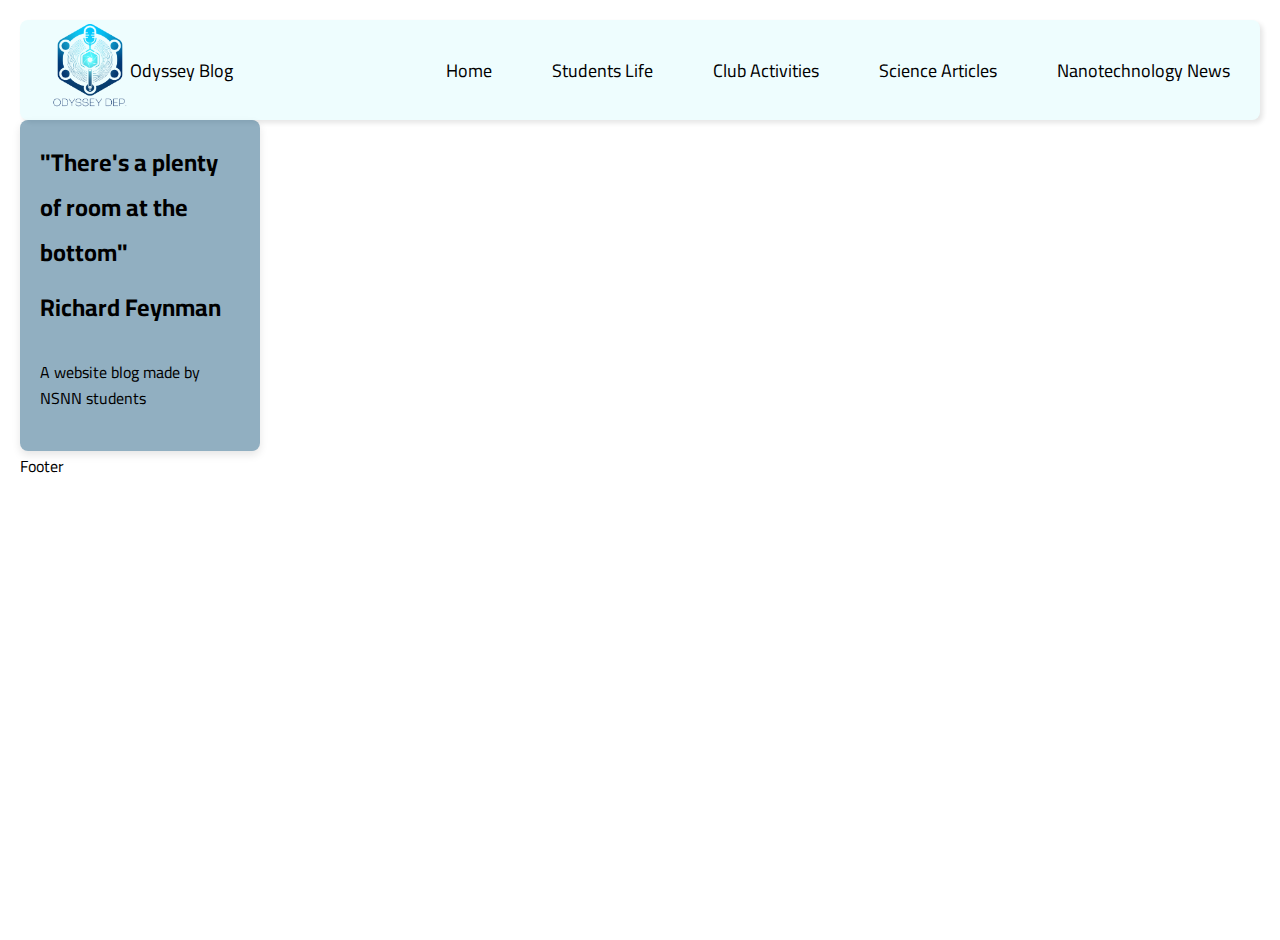
==== articles.html @ 5170e586 "sk" ====
<!DOCTYPE html>
<html lang="en">
<head>
    <meta charset="UTF-8">
    <meta name="viewport" content="width=device-width, initial-scale=1.0">
    <title>Hexanews</title>
    <meta name="title" content="NSNN Blog Website">
    <meta description="A plog Website For the National Higher School Of Nanosciences and Nanotechnology Students">
    <link rel="stylesheet" href="css/articles.css">
    <link href="https://fonts.googleapis.com/css2?family=Cairo:wght@300;600&display=swap" rel="stylesheet">
    <link rel="shortcut icon" href="photos/Symbol.ico" type="image/x-icon">
    <link rel="stylesheet" href="https://cdnjs.cloudflare.com/ajax/libs/font-awesome/5.15.3/css/all.min.css">

</head>




<body>
    <script src="script/script.js"></script>
    <!--

        header
    -->
    <header class="header">
        <nav>
            <ul class="sidebar">
              <li onclick=hideSidebar()><a href="#"><svg xmlns="http://www.w3.org/2000/svg" height="26" viewBox="0 96 960 960" width="26"><path d="m249 849-42-42 231-231-231-231 42-42 231 231 231-231 42 42-231 231 231 231-42 42-231-231-231 231Z"/></svg></a></li>
              <li><a href="index.html" class="nav-link-1" >Home</a></li>
              <li><a href="life.html" class="nav-link-1" >Students Life</a></li>
              <li><a href="club.html" class="nav-link-1" >Club Activities</a></li>
              <li><a href="articles.html" class="nav-link-1" r>Scientific Articles</a></li>
              <li><a href="news.html" class="nav-link-1">Nanotechnology News</a></li>
            </ul>
            <ul>
              <li><a href="#">
                <img src="photos/Odyssey.png" alt="logo" width="80px" class="logo">
                Odyssey Blog
            </a></li>
              <li class="hideOnMobile"><a href="index.html">Home</a></li>
              <li class="hideOnMobile"><a href="life.html">Students Life</a></li>
              <li class="hideOnMobile"><a href="club.html">Club Activities</a></li>
              <li class="hideOnMobile"><a href="articles.html">Science Articles</a></li>
              <li class="hideOnMobile"><a href="news.html">Nanotechnology News</a></li>
              <li class="menu-button" onclick=showSidebar()><a href="#"><svg xmlns="http://www.w3.org/2000/svg" height="26" viewBox="0 96 960 960" width="26"><path d="M120 816v-60h720v60H120Zm0-210v-60h720v60H120Zm0-210v-60h720v60H120Z"/></svg></a></li>
            </ul>
          </nav>
        
    </header>
    

  

    <main class="main">
        <div class="container">
            <h2>"There's a plenty of room at the bottom"</h2>
            <h2>Richard Feynman</h2>
            <h2 class="spacer"></h2>
            <p>A website blog made by NSNN students</p>
        </div>
    </main>
    <footer class="footer">
        <div class="container">
            <p>Footer</p>
        </div>
    </footer>
</body>
</html>
---- css/articles.css ----
*{
    margin: 0;
    padding: 0;
  }
  html {
    scroll-behavior: smooth;
}
::-webkit-scrollbar {
    width: 5px;
}
::-webkit-scrollbar-track {
    background: #eefdfe; 
}
::-webkit-scrollbar-thumb {
    background: #246083;
    border-radius: 5px;
}

::-webkit-scrollbar-thumb:hover {
    background: #246083;
}
  body{
    min-height: 100vh;
    background: url('/Users/sid/Desktop/blog/photos/banner-image-1.JPG');
    background-size: cover;
    background-repeat: no-repeat;
    background-position: center;
    font-family: 'Cairo', sans-serif;
    margin: 20px
  }
  nav{
    background-color: #eefdfe;
    box-shadow: 3px 3px 5px rgba(0, 0, 0, 0.1);
    border-radius: 8px;
  }
  nav ul{
    width: 100%;
    list-style: none;
    display: flex;
    justify-content: flex-end;
    align-items: center;
  }
  nav li{
    height: 100px;
  }
  nav a{
    height: 100%;
    padding: 0 30px;
    text-decoration: none;
    display: flex;
    align-items: center;
    color: black;
    font-size: large;
  }
 
  nav a:hover{
    background-color: #0D1B26;
    color: #eefdfe;
  }
  nav li:first-child{
    margin-right: auto;
  }
  .sidebar{
    position: fixed;
    top: 0; 
    right: 0;
    height: 100vh;
    width: 250px;
    background-color: rgba(255, 255, 255, 0.15);
    backdrop-filter: blur(12px);
    box-shadow: -10px 0 10px rgba(0, 0, 0, 0.1);
    list-style: none;
    display: none;
    flex-direction: column;
    align-items: flex-start;
    justify-content: flex-start;
  }
  .sidebar li{
    width: 100%;
  }
  .sidebar a{
    width: 100%;
  }
  .menu-button{
    display: none;
  }
  .main {
    padding: 20px;
    
        background-color: rgba(36, 96, 131, 0.5); 
    max-width: 200px; /* Control the maximum width */
    box-shadow: 0 4px 8px rgba(0, 0, 0, 0.1); /* Add a subtle shadow */
    border-radius: 8px;
}
.main h2 {
    font-size: 24px;
    margin-bottom: 10px;
    color: 246083;
}
.main p {
    font-size: 16px;
    line-height: 1.6;
    margin-bottom: 20px;
    margin-top: 30px;
}
  @media(max-width: 800px){
    .hideOnMobile{
      display: none;
    }
    .menu-button{
      display: block;
    }
  }
  @media(max-width: 400px){
    .sidebar{
      width: 100%;
    }
  }
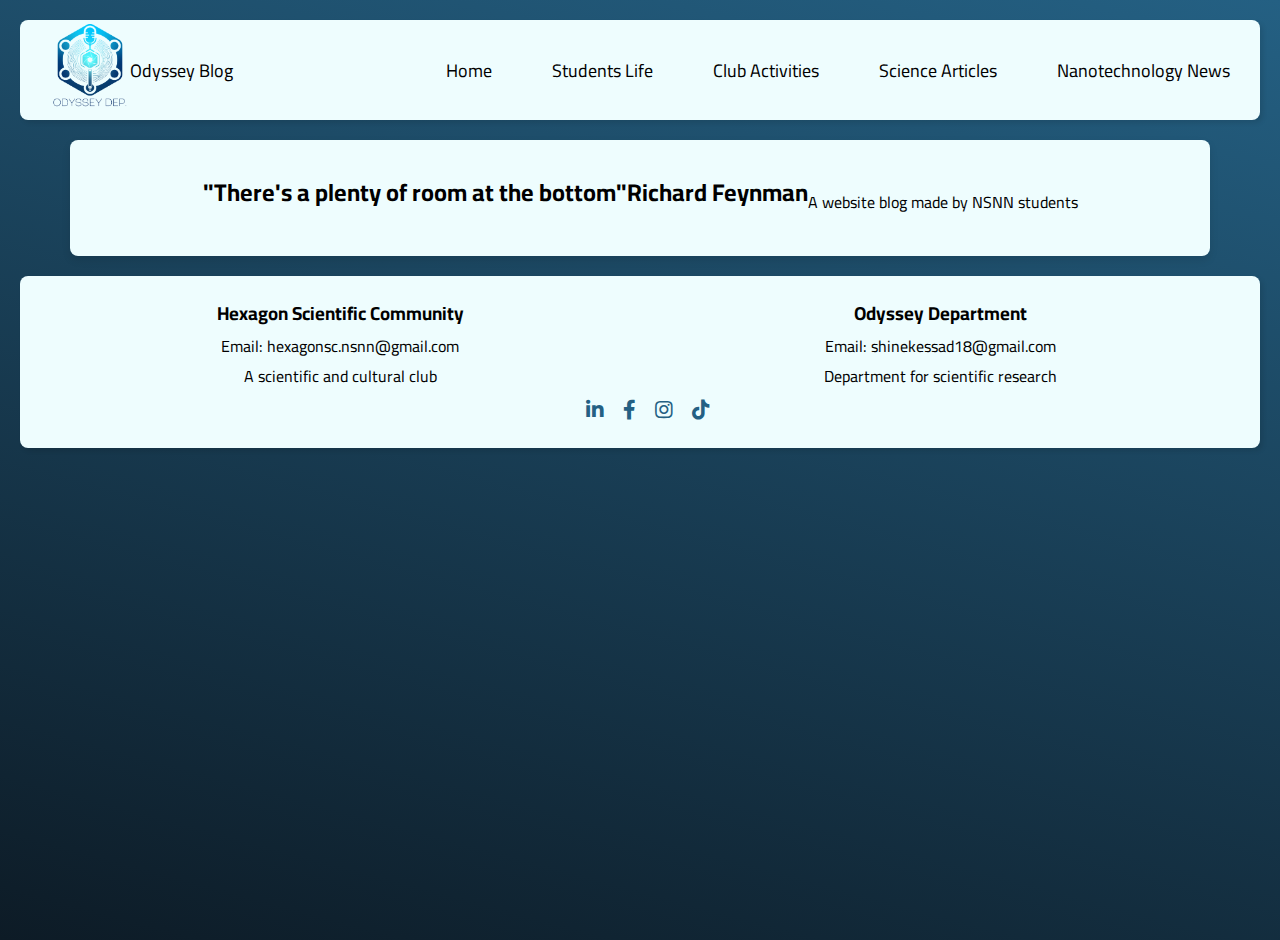
==== commit cb104cf7: "m" ====
--- a/articles.html
+++ b/articles.html
@@ -61,7 +61,30 @@
     </main>
     <footer class="footer">
         <div class="container">
-            <p>Footer</p>
+            <div class="footer-section left">
+                <h3>Hexagon Scientific Community</h3>
+                <p>Email: hexagonsc.nsnn@gmail.com</p>
+                <p>A scientific and cultural club</p>
+            </div>
+            <div class="footer-section right">
+            <h3>Odyssey Department</h3>
+            <p>Email: shinekessad18@gmail.com</p>
+            <p>Department for scientific research</p>
+            </div>
+            
+        </div>
+        <div class="icons">
+            <a href="https://www.linkedin.com" target="_blank" class="social-icon">
+            <i class="fab fa-linkedin-in"></i></a>
+            <a href="https://www.facebook.com" target="_blank" class="social-icon">
+                <i class="fab fa-facebook-f"></i>
+            </a>
+            <a href="https://www.facebook.com" target="_blank" class="social-icon">
+                <i class="fab fa-instagram"></i>
+            </a>
+            <a href="https://www.facebook.com" target="_blank" class="social-icon">
+                <i class="fab fa-tiktok"></i>
+            </a>
         </div>
     </footer>
 </body>
--- a/css/articles.css
+++ b/css/articles.css
@@ -1,118 +1,206 @@
 *{
-    margin: 0;
-    padding: 0;
-  }
-  html {
-    scroll-behavior: smooth;
+  margin: 0;
+  padding: 0;
+}
+html {
+  scroll-behavior: smooth;
 }
 ::-webkit-scrollbar {
-    width: 5px;
+  width: 5px;
 }
 ::-webkit-scrollbar-track {
-    background: #eefdfe; 
+  background: #246083; 
 }
 ::-webkit-scrollbar-thumb {
-    background: #246083;
-    border-radius: 5px;
+  background: #eefdfe;
+  border-radius: 5px;
 }
 
 ::-webkit-scrollbar-thumb:hover {
-    background: #246083;
-}
-  body{
-    min-height: 100vh;
-    background: url('/Users/sid/Desktop/blog/photos/banner-image-1.JPG');
-    background-size: cover;
-    background-repeat: no-repeat;
-    background-position: center;
-    font-family: 'Cairo', sans-serif;
-    margin: 20px
-  }
-  nav{
-    background-color: #eefdfe;
-    box-shadow: 3px 3px 5px rgba(0, 0, 0, 0.1);
-    border-radius: 8px;
-  }
-  nav ul{
+  background: #0D1B26;
+}
+body{
+  min-height: 100vh;
+  animation: gradient 1s ease infinite;
+  background: linear-gradient(15deg, #0D1B26, #246083);
+  background-size: cover;
+  justify-content: center;
+          align-items: center;
+  background-repeat: no-repeat;
+  background-position: center;
+  font-family: 'Cairo', sans-serif;
+  margin: 20px;
+}
+
+@keyframes gradient {
+  0% {
+      background-position: 0% 50%;
+  }
+  25% {
+      background-position: 50% 50%;
+  }
+  50% {
+      background-position: 100% 50%;
+  }
+  75% {
+      background-position: 50% 50%;
+  }
+  100% {
+      background-position: 0% 50%;
+  }
+}
+nav{
+  background-color: #eefdfe;
+  box-shadow: 3px 3px 5px rgba(0, 0, 0, 0.1);
+  border-radius: 8px;
+}
+nav ul{
+  width: 100%;
+  list-style: none;
+  display: flex;
+  justify-content: flex-end;
+  align-items: center;
+}
+nav li{
+  height: 100px;
+}
+nav a{
+  height: 100%;
+  padding: 0 30px;
+  text-decoration: none;
+  display: flex;
+  align-items: center;
+  color: black;
+  font-size: large;
+}
+
+nav a:hover{
+  background-color: #0D1B26;
+  color: #eefdfe;
+}
+nav li:first-child{
+  margin-right: auto;
+}
+.sidebar{
+  position: fixed;
+  top: 0; 
+  right: 0;
+  height: 100vh;
+  width: 250px;
+  background-color: rgba(255, 255, 255, 0.15);
+  backdrop-filter: blur(12px);
+  box-shadow: -10px 0 10px rgba(0, 0, 0, 0.1);
+  list-style: none;
+  display: none;
+  flex-direction: column;
+  align-items: flex-start;
+  justify-content: flex-start;
+}
+.sidebar li{
+  width: 100%;
+}
+.sidebar a{
+  width: 100%;
+}
+.menu-button{
+  display: none;
+}
+.main {
+  padding: 20px;
+  background-color: #eefdfe; 
+  max-width: 2000px; /* Control the maximum width */
+  box-shadow: 0 4px 8px rgba(0, 0, 0, 0.1); /* Add a subtle shadow */
+  border-radius: 8px;
+  display: flex;
+  flex-direction: column;
+  align-items: center;
+  margin-top: 20px;
+  margin-left: 50px;
+  margin-right: 50px;
+  margin-bottom: 20px;
+  
+}
+.dropepage {
+margin: 40px;
+display: flex;
+background-color: blue;
+display: flex;
+flex-direction: column;
+
+}
+.texth {
+background-color: aquamarine;
+}
+.main h2 {
+  font-size: 24px;
+  margin-bottom: 10px;
+  color: 246083;
+}
+.main p {
+  font-size: 16px;
+  line-height: 1.6;
+  margin-bottom: 20px;
+  margin-top: 30px;
+}
+
+
+/* 
+   FOOTER
+*/
+
+.footer {
+background-color: #eefdfe; /* Example background color */
+padding: 20px 0; /* Example padding */
+border-radius: 8px;
+box-shadow: 3px 3px 5px rgba(0, 0, 0, 0.1);
+}
+
+
+.container {
+display: flex;
+justify-content: space-between; /* Distribute space between the two sections */
+align-items: center; /* Align items vertically centered */
+max-width: 1200px; /* Maximum width of the container */
+margin: 0 auto; /* Center the container horizontally */
+padding: 0 20px; /* Example padding */
+color: #000;
+}
+
+.footer-section {
+flex: 1; /* Flexibly grow to take up available space */
+}
+
+.footer-section h3 {
+text-align: center; /* Left align text */
+}
+
+.footer-section p {
+text-align: center;
+margin-right: 0px; /* Left align text */
+}
+.icons {
+text-align: center;
+}
+.social-icon {
+margin-left: 15px; /* Spacing between icons */
+color: #246083; /* Default icon color */
+text-decoration: none; /* Remove underline from links */
+font-size: 20px; /* Icon size */
+}
+
+.social-icon:hover {
+color: #000; /* Change color on hover */
+}
+@media(max-width: 800px){
+  .hideOnMobile{
+    display: none;
+  }
+  .menu-button{
+    display: block;
+  }
+}
+@media(max-width: 400px){
+  .sidebar{
     width: 100%;
-    list-style: none;
-    display: flex;
-    justify-content: flex-end;
-    align-items: center;
-  }
-  nav li{
-    height: 100px;
-  }
-  nav a{
-    height: 100%;
-    padding: 0 30px;
-    text-decoration: none;
-    display: flex;
-    align-items: center;
-    color: black;
-    font-size: large;
-  }
- 
-  nav a:hover{
-    background-color: #0D1B26;
-    color: #eefdfe;
-  }
-  nav li:first-child{
-    margin-right: auto;
-  }
-  .sidebar{
-    position: fixed;
-    top: 0; 
-    right: 0;
-    height: 100vh;
-    width: 250px;
-    background-color: rgba(255, 255, 255, 0.15);
-    backdrop-filter: blur(12px);
-    box-shadow: -10px 0 10px rgba(0, 0, 0, 0.1);
-    list-style: none;
-    display: none;
-    flex-direction: column;
-    align-items: flex-start;
-    justify-content: flex-start;
-  }
-  .sidebar li{
-    width: 100%;
-  }
-  .sidebar a{
-    width: 100%;
-  }
-  .menu-button{
-    display: none;
-  }
-  .main {
-    padding: 20px;
-    
-        background-color: rgba(36, 96, 131, 0.5); 
-    max-width: 200px; /* Control the maximum width */
-    box-shadow: 0 4px 8px rgba(0, 0, 0, 0.1); /* Add a subtle shadow */
-    border-radius: 8px;
-}
-.main h2 {
-    font-size: 24px;
-    margin-bottom: 10px;
-    color: 246083;
-}
-.main p {
-    font-size: 16px;
-    line-height: 1.6;
-    margin-bottom: 20px;
-    margin-top: 30px;
-}
-  @media(max-width: 800px){
-    .hideOnMobile{
-      display: none;
-    }
-    .menu-button{
-      display: block;
-    }
-  }
-  @media(max-width: 400px){
-    .sidebar{
-      width: 100%;
-    }
-  }+  }
+}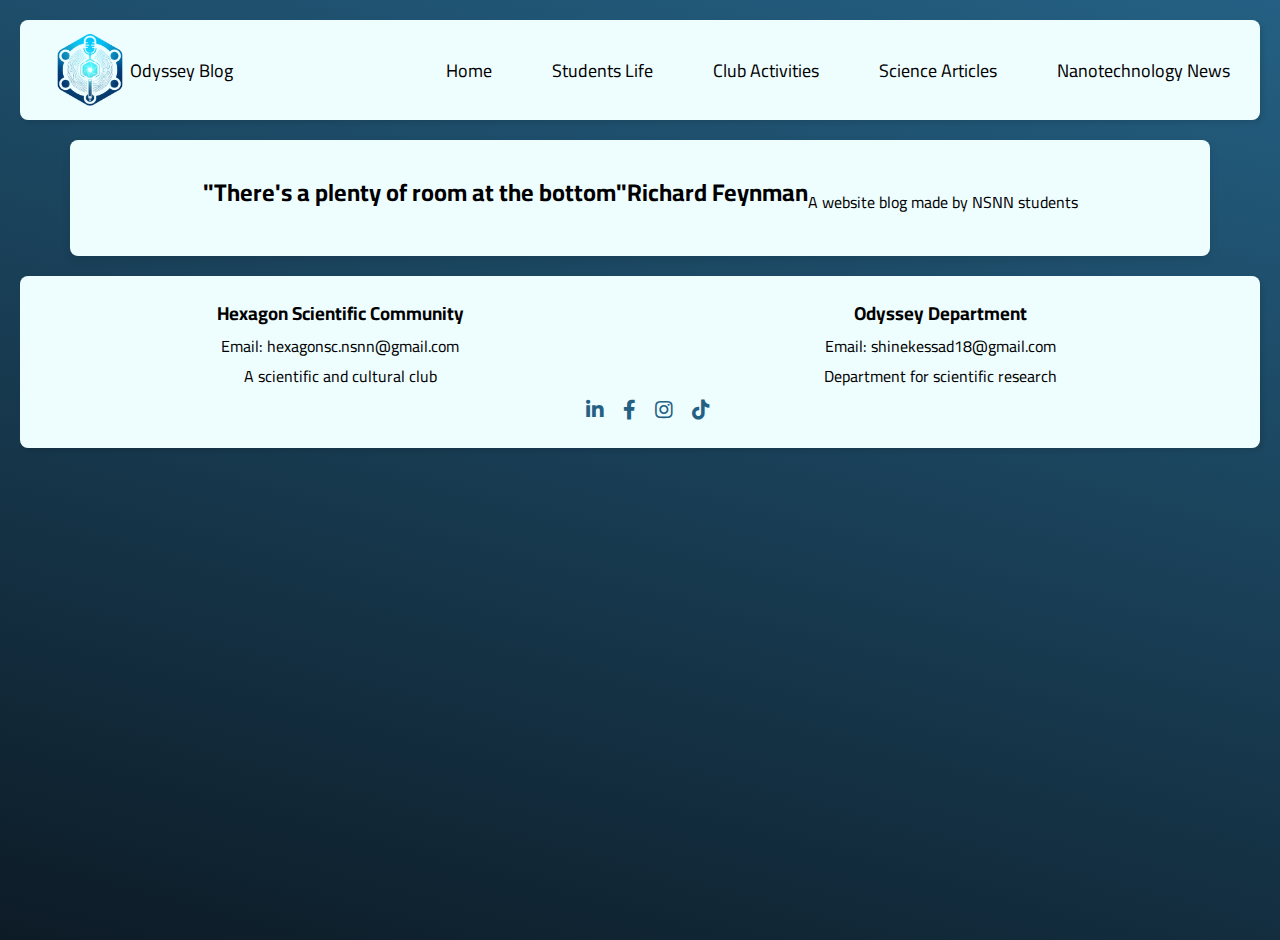
==== commit a1a774e4: "s" ====
--- a/articles.html
+++ b/articles.html
@@ -33,7 +33,7 @@
               <li><a href="news.html" class="nav-link-1">Nanotechnology News</a></li>
             </ul>
             <ul>
-              <li><a href="#">
+              <li><a href="index.html">
                 <img src="photos/Odyssey.png" alt="logo" width="80px" class="logo">
                 Odyssey Blog
             </a></li>
--- a/css/articles.css
+++ b/css/articles.css
@@ -72,6 +72,8 @@
   align-items: center;
   color: black;
   font-size: large;
+  border-radius: 1000px;
+  transition: background-color 0.3s ease;
 }
 
 nav a:hover{
@@ -120,6 +122,12 @@
   margin-bottom: 20px;
   
 }
+.separator {
+border: none;
+  height: 20px;
+  background-color: #007bff; /* Color of the line */
+  margin: 20px 0;
+}
 .dropepage {
 margin: 40px;
 display: flex;
@@ -142,65 +150,80 @@
   margin-bottom: 20px;
   margin-top: 30px;
 }
-
-
-/* 
-   FOOTER
-*/
-
-.footer {
-background-color: #eefdfe; /* Example background color */
-padding: 20px 0; /* Example padding */
-border-radius: 8px;
-box-shadow: 3px 3px 5px rgba(0, 0, 0, 0.1);
+.separator {
+border: none;
+height: 5px;
+background-color: #0f2841; /* Color of the line */
+margin: 20px 0; /* Space around the line */
+border-radius: 20px;
+}
+
+.news h1 {
+text-align: center;
+
+}.footer {
+  background-color: #eefdfe; /* Example background color */
+  padding: 20px 0; /* Example padding */
+  border-radius: 8px;
+  box-shadow: 3px 3px 5px rgba(0, 0, 0, 0.1);
 }
 
 
 .container {
-display: flex;
-justify-content: space-between; /* Distribute space between the two sections */
-align-items: center; /* Align items vertically centered */
-max-width: 1200px; /* Maximum width of the container */
-margin: 0 auto; /* Center the container horizontally */
-padding: 0 20px; /* Example padding */
-color: #000;
+  display: flex;
+  justify-content: space-between; /* Distribute space between the two sections */
+  align-items: center; /* Align items vertically centered */
+  max-width: 1200px; /* Maximum width of the container */
+  margin: 0 auto; /* Center the container horizontally */
+  padding: 0 20px; /* Example padding */
+  color: #000;
 }
 
 .footer-section {
-flex: 1; /* Flexibly grow to take up available space */
+  flex: 1; /* Flexibly grow to take up available space */
 }
 
 .footer-section h3 {
-text-align: center; /* Left align text */
+  text-align: center; /* Left align text */
 }
 
 .footer-section p {
-text-align: center;
-margin-right: 0px; /* Left align text */
+  text-align: center;
+  margin-right: 0px; /* Left align text */
 }
 .icons {
 text-align: center;
 }
 .social-icon {
-margin-left: 15px; /* Spacing between icons */
-color: #246083; /* Default icon color */
-text-decoration: none; /* Remove underline from links */
-font-size: 20px; /* Icon size */
+  margin-left: 15px; /* Spacing between icons */
+  color: #246083; /* Default icon color */
+  text-decoration: none; /* Remove underline from links */
+  font-size: 20px; /* Icon size */
 }
 
 .social-icon:hover {
-color: #000; /* Change color on hover */
-}
-@media(max-width: 800px){
-  .hideOnMobile{
-    display: none;
-  }
-  .menu-button{
-    display: block;
-  }
-}
-@media(max-width: 400px){
-  .sidebar{
-    width: 100%;
-  }
-}+  color: #000; /* Change color on hover */
+}
+  @media(max-width: 800px){
+    .hideOnMobile{
+      display: none;
+    }
+    .menu-button{
+      display: block;
+    }
+    .container {
+      display: flex;
+      flex-direction: column;
+    }
+    .main {
+      margin-top: 10px;
+    margin-left: 10px;
+    margin-right: 10px;
+    margin-bottom: 10px;
+    }
+  }
+  @media(max-width: 400px){
+    .sidebar{
+      width: 100%;
+    }
+  }